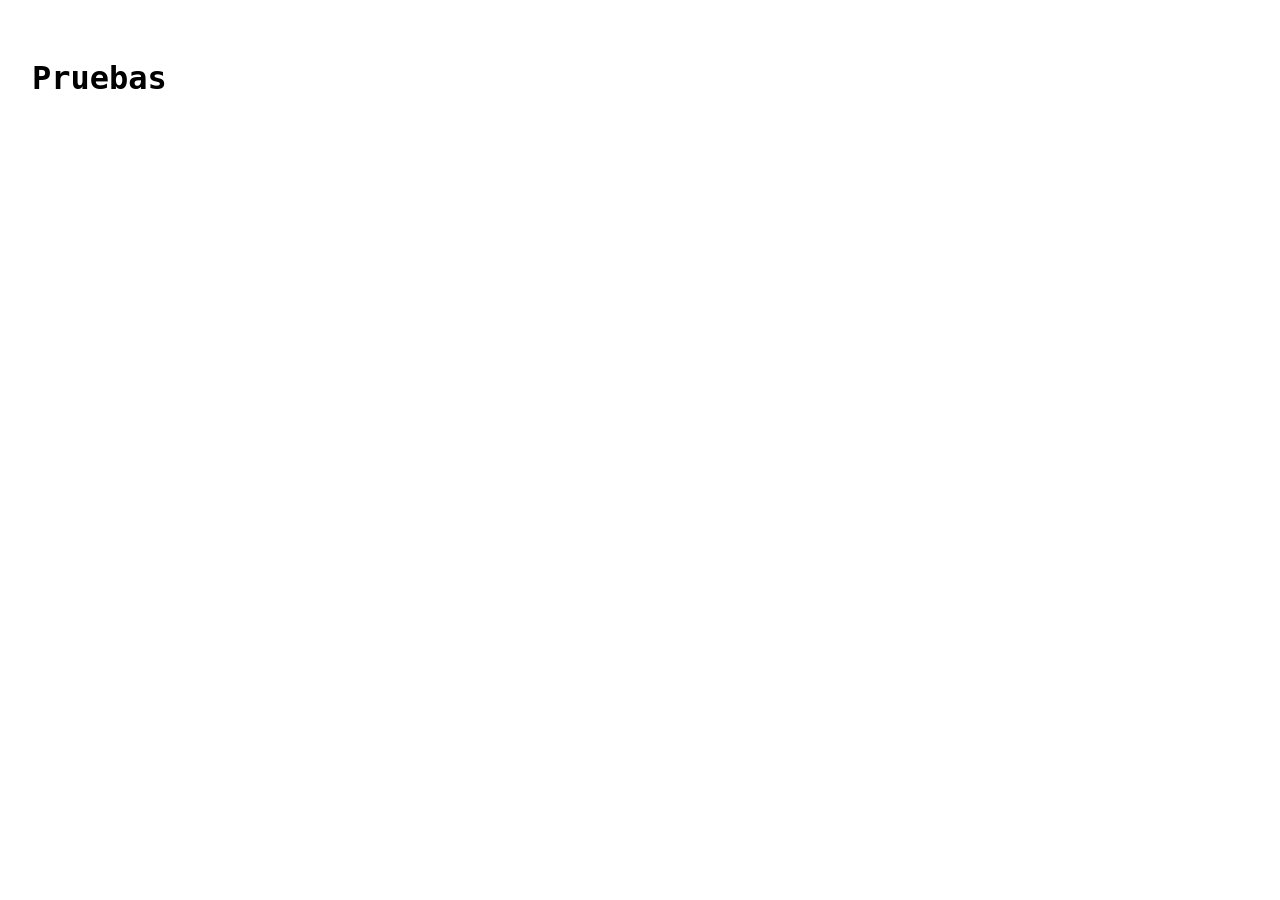
==== tests.html @ 540d7b6c "Corrige I3: la rutina editada baja igual que sube, con la misma guarda de tiempo que los registros d" ====
<!doctype html>
<html lang="es">
<head>
<meta charset="utf-8">
<title>Pruebas — Registro de Hierro</title>
<style>
  body { font-family: ui-monospace, monospace; padding: 24px; line-height: 1.6; }
  .pasa  { color: #1baf7a; }
  .falla { color: #e34948; font-weight: 700; }
</style>
</head>
<body>
<h1>Pruebas</h1>
<div id="salida"></div>
<script type="module">
  import { correr } from "./js/pruebas.js";
  await import("./js/unidades.test.js");
  await import("./js/pruebas.test.js");
  await import("./js/catalogo.test.js");
  await import("./js/rutina.test.js");
  await import("./js/almacen.test.js");
  await import("./js/cola.test.js");
  await import("./js/registro.test.js");
  await import("./js/migracion.test.js");
  await import("./js/calendario.test.js");
  await import("./js/db.test.js");
  await import("./js/auth.test.js");
  await import("./js/sesion-ui.test.js");
  await import("./js/sync.test.js");
  await import("./js/descarga.test.js");
  await import("./js/descarga-rutina.test.js");
  await import("./js/adopcion.test.js");
  await import("./js/editor-rutina.test.js");
  await correr();
</script>
</body>
</html>
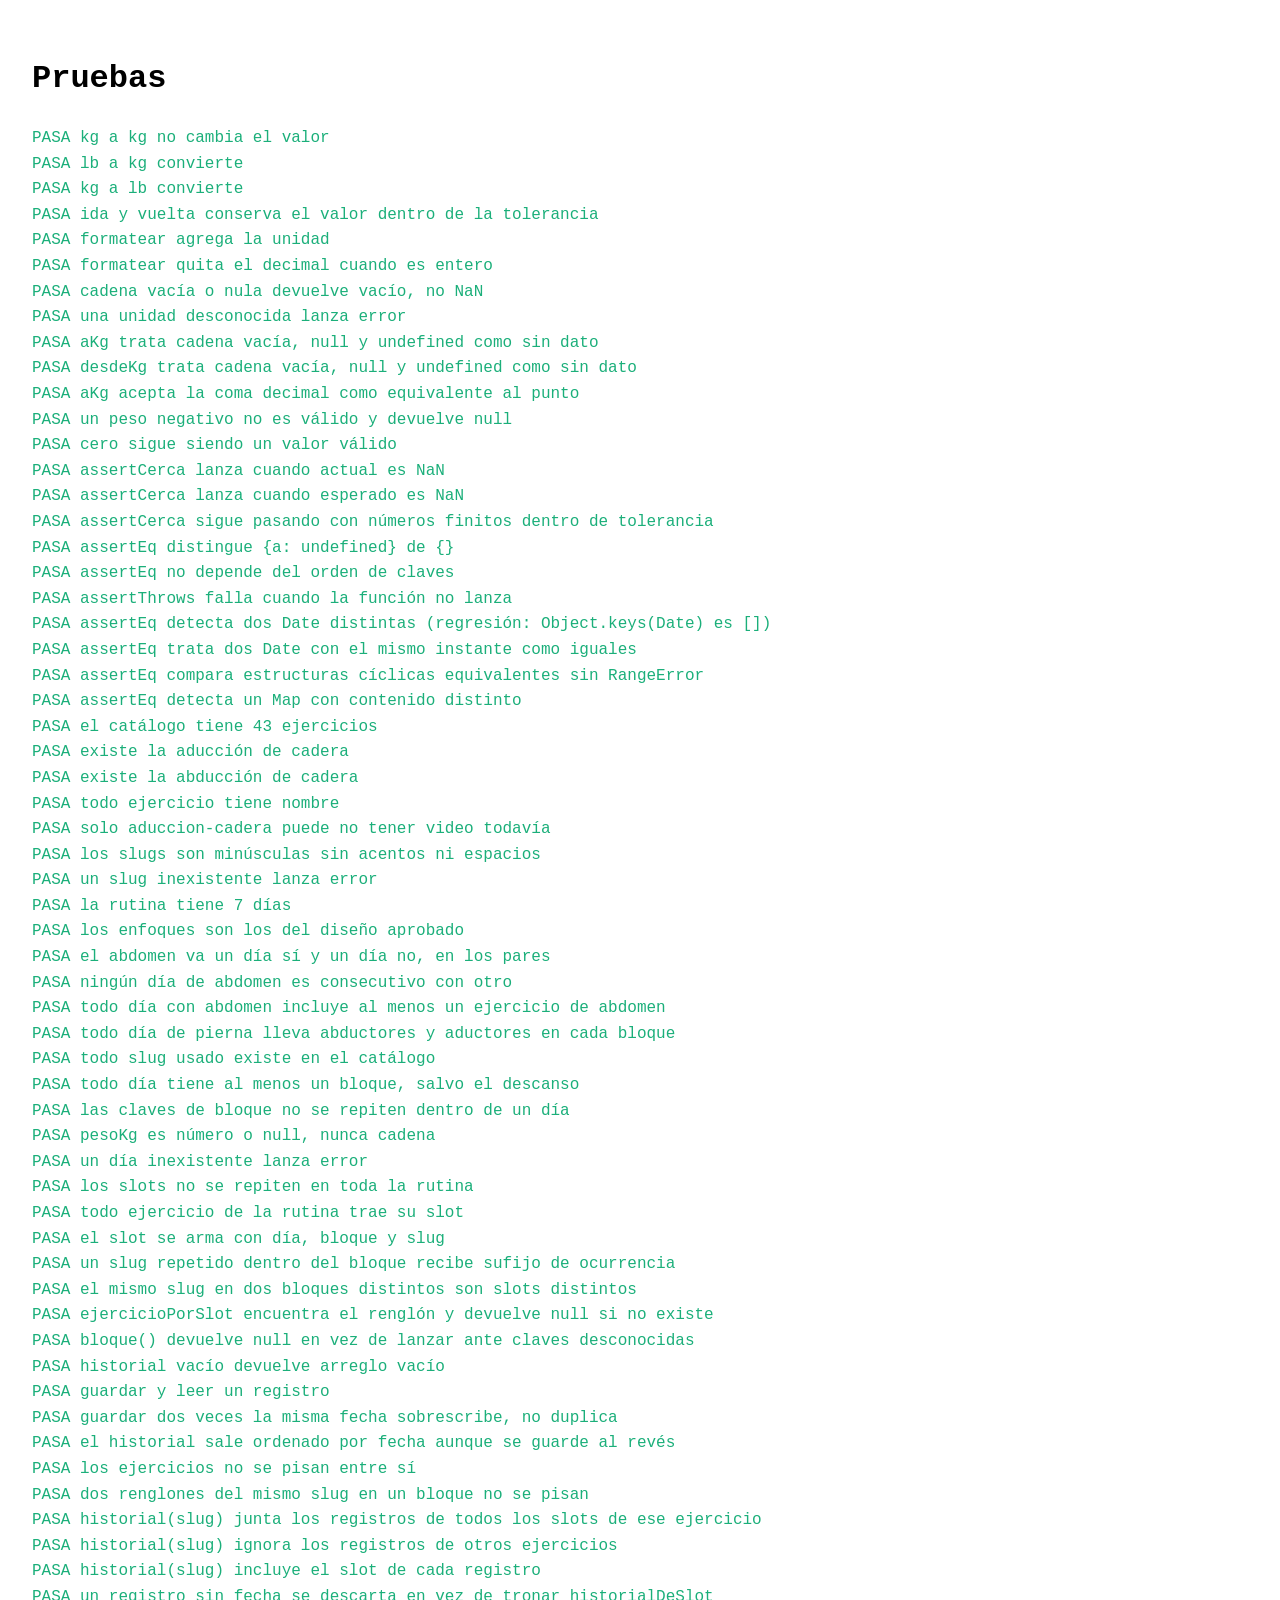
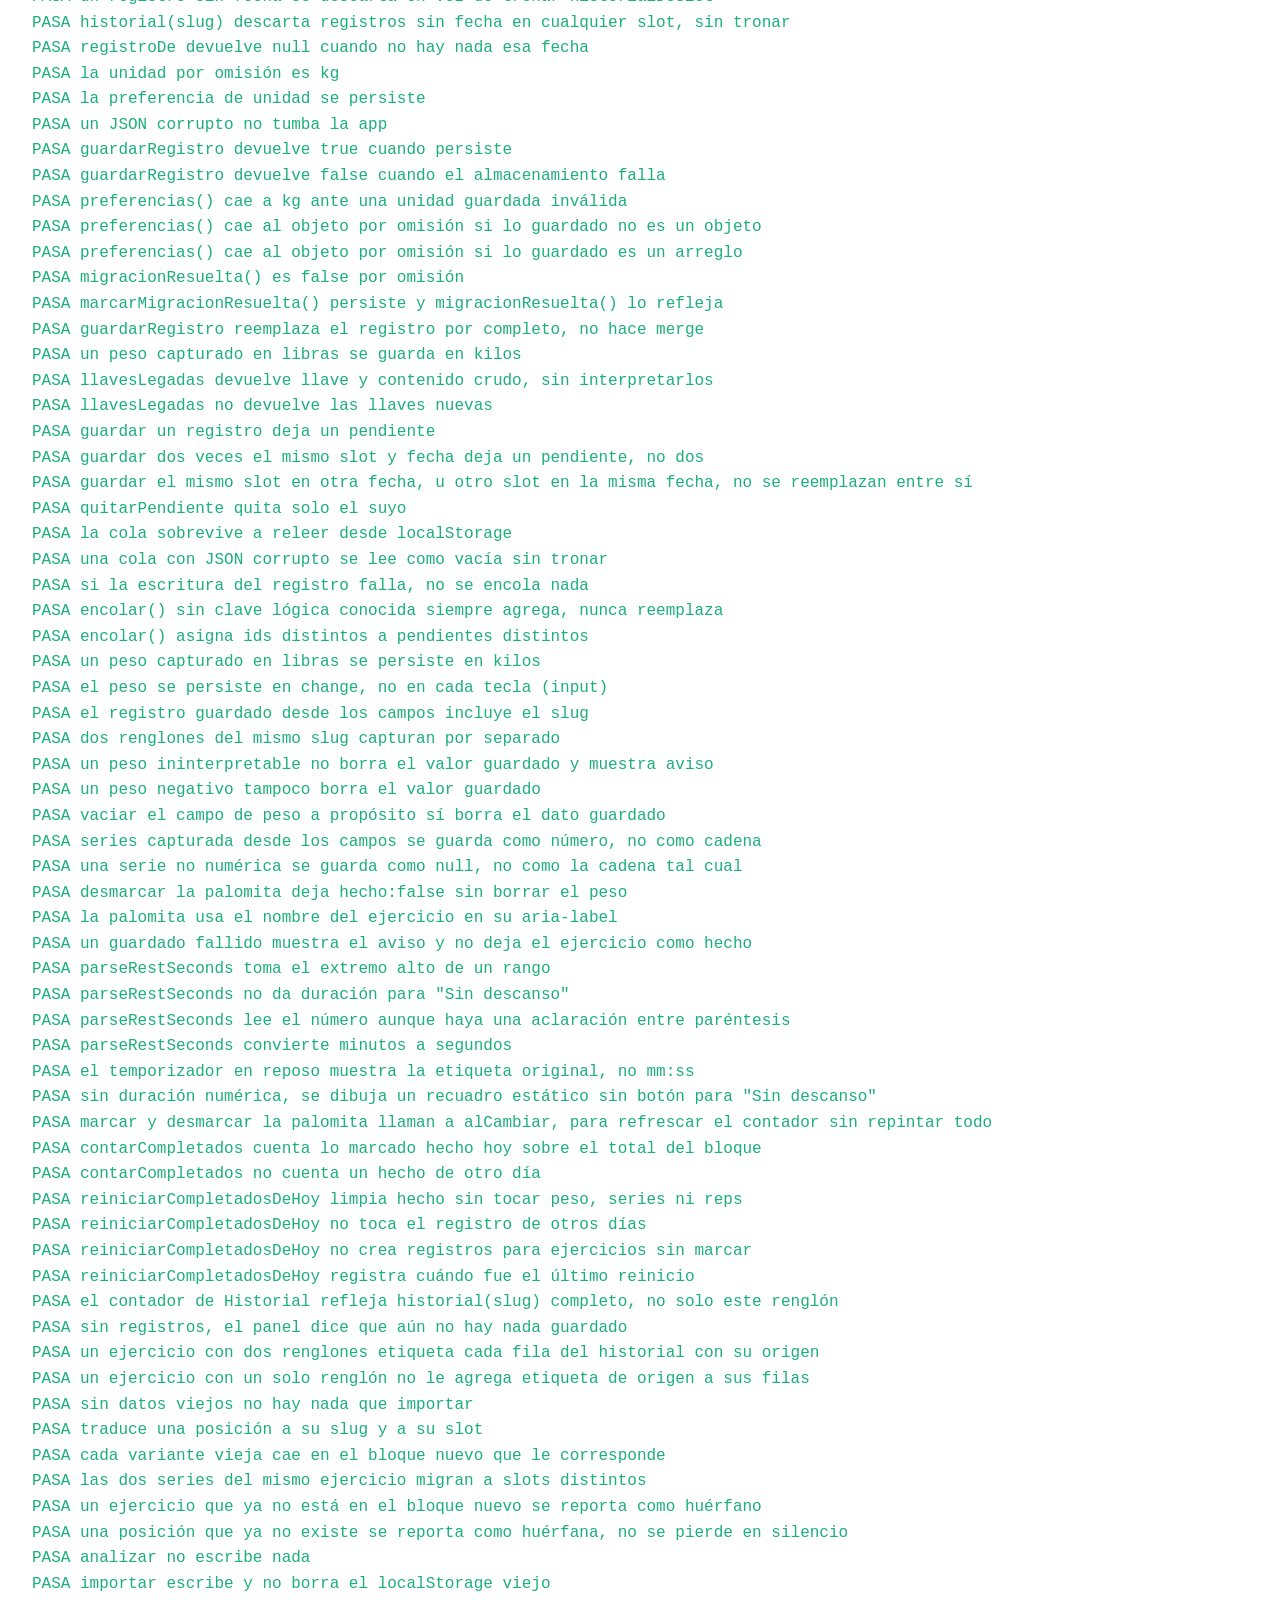
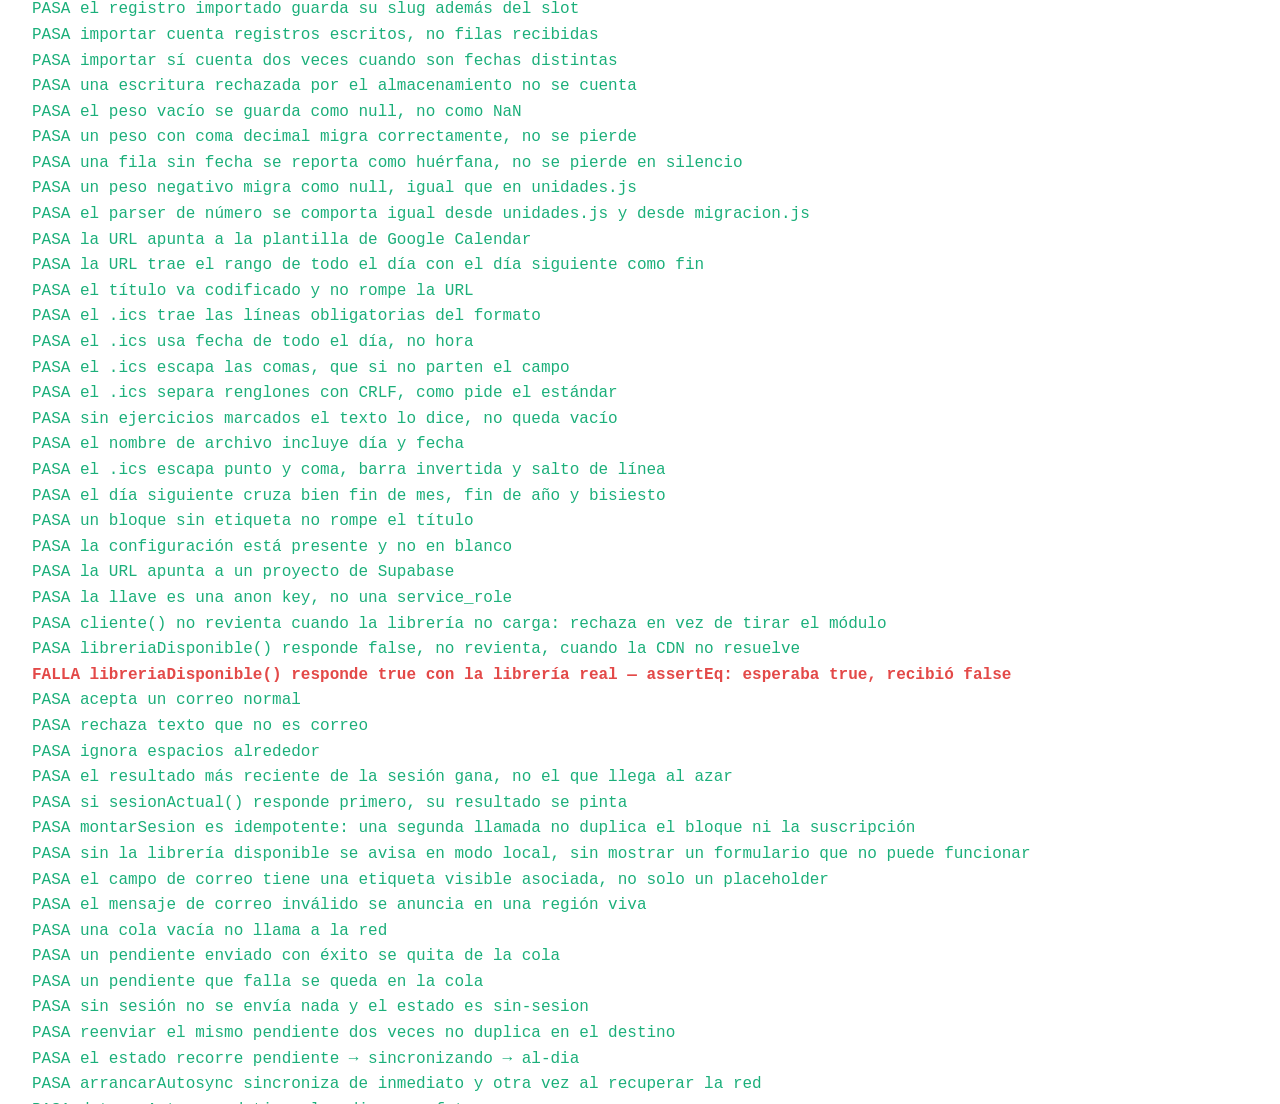
==== commit 4a98c0fb: "Métricas puras: volumen, promedio móvil y series temporales" ====
--- a/tests.html
+++ b/tests.html
@@ -31,6 +31,7 @@
   await import("./js/descarga-rutina.test.js");
   await import("./js/adopcion.test.js");
   await import("./js/editor-rutina.test.js");
+  await import("./js/metricas.test.js");
   await correr();
 </script>
 </body>
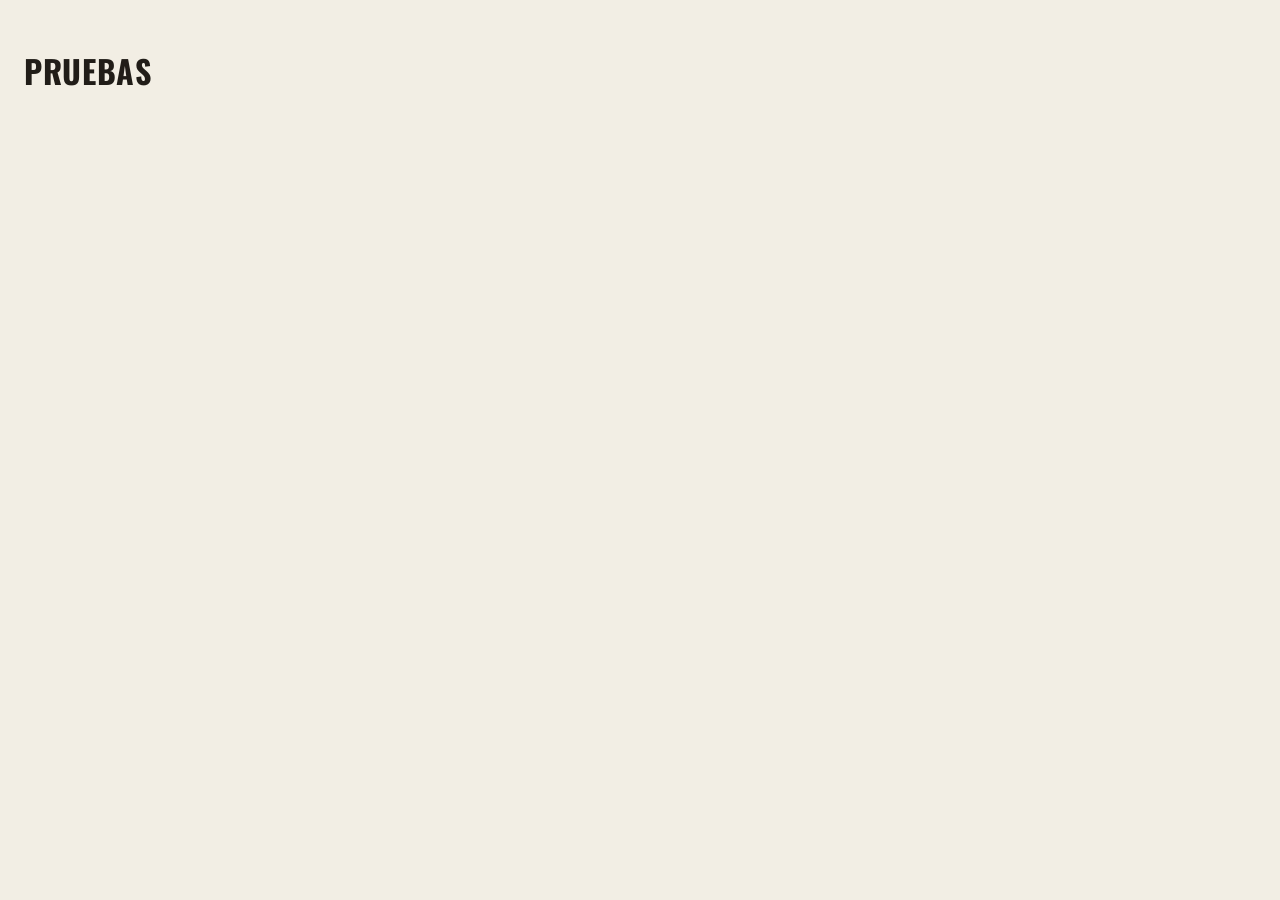
==== commit ee9a1621: "Carga diferida de Chart.js con tabla de datos como respaldo" ====
--- a/tests.html
+++ b/tests.html
@@ -3,6 +3,10 @@
 <head>
 <meta charset="utf-8">
 <title>Pruebas — Registro de Hierro</title>
+<!-- graficas.js's paleta() reads the --viz-1/2/3 (and --text/--border/
+     --surface) custom properties off :root, so its test needs the real
+     stylesheet loaded, not just the inline styles above. -->
+<link rel="stylesheet" href="./css/estilos.css">
 <style>
   body { font-family: ui-monospace, monospace; padding: 24px; line-height: 1.6; }
   .pasa  { color: #1baf7a; }
@@ -32,6 +36,7 @@
   await import("./js/adopcion.test.js");
   await import("./js/editor-rutina.test.js");
   await import("./js/metricas.test.js");
+  await import("./js/graficas.test.js");
   await correr();
 </script>
 </body>
--- a/css/estilos.css
+++ b/css/estilos.css
@@ -0,0 +1,695 @@
+  @import url('https://fonts.googleapis.com/css2?family=Oswald:wght@500;600;700&family=Public+Sans:wght@400;500;600;700&display=swap');
+
+  :root{
+    --bg:#F2EEE4;
+    --surface:#FFFFFF;
+    --surface-2:#EAE4D6;
+    --text:#211D18;
+    --text-dim:#6E6659;
+    --border:#DCD4C2;
+    --accent:#B8451D;
+    --accent-ink:#FFFFFF;
+    --moss:#516B4F;
+    --moss-ink:#FFFFFF;
+    --ring:#B8451D55;
+    --shadow: 0 1px 2px rgba(33,29,24,.06), 0 6px 20px rgba(33,29,24,.06);
+    /* Paleta de gráficas (entrega 3) — valores validados contra contraste y
+       daltonismo, no elegidos a ojo (ver restricciones.md). El aqua
+       (--viz-3) queda bajo 3:1 de contraste en modo claro: toda serie que
+       lo use lleva etiqueta directa, nunca solo el color. */
+    --viz-1:#2a78d6;
+    --viz-2:#eb6834;
+    --viz-3:#1baf7a;
+  }
+  @media (prefers-color-scheme: dark){
+    :root:not([data-theme="light"]){
+      --bg:#17181A;
+      --surface:#1F2123;
+      --surface-2:#26282B;
+      --text:#EEEAE1;
+      --text-dim:#9C978C;
+      --border:#34373A;
+      --accent:#E27E43;
+      --accent-ink:#191A1B;
+      --moss:#89AC86;
+      --moss-ink:#12140F;
+      --ring:#E27E4355;
+      --shadow: 0 1px 2px rgba(0,0,0,.4), 0 10px 30px rgba(0,0,0,.35);
+      --viz-1:#3987e5;
+      --viz-2:#d95926;
+      --viz-3:#199e70;
+    }
+  }
+  :root[data-theme="dark"]{
+    --bg:#17181A;
+    --surface:#1F2123;
+    --surface-2:#26282B;
+    --text:#EEEAE1;
+    --text-dim:#9C978C;
+    --border:#34373A;
+    --accent:#E27E43;
+    --accent-ink:#191A1B;
+    --moss:#89AC86;
+    --moss-ink:#12140F;
+    --ring:#E27E4355;
+    --shadow: 0 1px 2px rgba(0,0,0,.4), 0 10px 30px rgba(0,0,0,.35);
+    --viz-1:#3987e5;
+    --viz-2:#d95926;
+    --viz-3:#199e70;
+  }
+
+  *{box-sizing:border-box}
+  body{
+    margin:0;
+    background:var(--bg);
+    color:var(--text);
+    font-family:'Public Sans', ui-sans-serif, system-ui, sans-serif;
+    -webkit-font-smoothing:antialiased;
+  }
+  h1,h2,h3,.font-display{
+    font-family:'Oswald', ui-sans-serif, system-ui, sans-serif;
+    text-transform:uppercase;
+    letter-spacing:.02em;
+    text-wrap:balance;
+  }
+  a{color:inherit}
+  button{font-family:inherit}
+  :focus-visible{outline:2px solid var(--accent); outline-offset:2px}
+
+  .wrap{max-width:840px;margin:0 auto;padding:20px 16px 64px}
+
+  header.top{
+    padding:28px 4px 18px;
+    display:flex;
+    flex-direction:column;
+    gap:4px;
+  }
+  .eyebrow{
+    font-family:'Oswald', sans-serif;
+    font-size:12px;
+    font-weight:600;
+    letter-spacing:.16em;
+    text-transform:uppercase;
+    color:var(--accent);
+  }
+  header.top h1{
+    font-size:clamp(28px,6vw,40px);
+    font-weight:700;
+    margin:2px 0 0;
+    line-height:1.02;
+  }
+  header.top p{
+    margin:8px 0 0;
+    color:var(--text-dim);
+    font-size:14.5px;
+    max-width:56ch;
+  }
+  .unidad{
+    display:inline-flex;
+    gap:2px;
+    margin-top:12px;
+  }
+  .unidad-btn{
+    font:600 13px/1 "Public Sans", system-ui, sans-serif;
+    /* Extra vertical padding over the old 7px keeps the tap target clearly
+       past the WCAG 2.2 AA 24px floor even if a fallback font renders a
+       touch shorter than Public Sans. */
+    padding:9px 14px;
+    cursor:pointer;
+    border:1px solid var(--border);
+    background:var(--surface);
+    color:var(--text-dim);
+  }
+  .unidad-btn:first-child{border-radius:8px 0 0 8px}
+  .unidad-btn:last-child{border-radius:0 8px 8px 0}
+  .unidad-btn[aria-pressed="true"]{
+    background:var(--accent);
+    color:var(--accent-ink);
+    border-color:var(--accent);
+  }
+  .sesion{
+    display:flex;
+    flex-wrap:wrap;
+    align-items:center;
+    gap:8px;
+    margin-top:10px;
+  }
+  .sesion-label{
+    font-size:12.5px;
+    color:var(--text-dim);
+  }
+  .sesion-input{
+    min-height:24px;
+    min-width:170px;
+    padding:7px 10px;
+    border:1px solid var(--border);
+    border-radius:8px;
+    background:var(--surface);
+    color:var(--text);
+    font-size:13px;
+    font-family:inherit;
+  }
+  .sesion-input:focus{border-color:var(--accent)}
+  .sesion-input::placeholder{color:var(--text-dim); opacity:.65}
+  .sesion-btn{
+    font:600 13px/1 "Public Sans", system-ui, sans-serif;
+    min-height:24px;
+    padding:9px 14px;
+    cursor:pointer;
+    border:1px solid var(--border);
+    border-radius:8px;
+    background:var(--surface);
+    color:var(--text-dim);
+  }
+  .sesion-btn:hover{border-color:var(--accent); color:var(--accent)}
+  .sesion-btn:disabled{opacity:.6; cursor:default}
+  .sesion-correo{
+    font-size:12.5px;
+    font-weight:600;
+    color:var(--text-dim);
+  }
+  .sesion-msg{
+    font-size:12.5px;
+    color:var(--text-dim);
+  }
+  .sesion-nota{
+    flex-basis:100%;
+    font-size:11px;
+    color:var(--text-dim);
+  }
+  .sesion-err{
+    flex-basis:100%;
+    font-size:11px;
+    font-weight:600;
+    color:var(--accent);
+  }
+  .sesion-err[hidden]{display:none}
+  .aviso{
+    border:1px solid var(--border);
+    background:var(--surface-2);
+    border-radius:12px;
+    padding:14px 16px;
+    margin-bottom:18px;
+  }
+  .aviso .reset-btn{margin-left:8px}
+
+  nav.days{
+    display:flex;
+    gap:8px;
+    overflow-x:auto;
+    padding:18px 0 4px;
+    scrollbar-width:none;
+  }
+  nav.days::-webkit-scrollbar{display:none}
+  .pill{
+    flex:0 0 auto;
+    display:flex;
+    flex-direction:column;
+    align-items:flex-start;
+    gap:1px;
+    font-family:'Oswald', sans-serif;
+    font-size:13px;
+    font-weight:600;
+    letter-spacing:.03em;
+    text-transform:uppercase;
+    padding:7px 16px;
+    border-radius:16px;
+    border:1px solid var(--border);
+    background:var(--surface);
+    color:var(--text-dim);
+    cursor:pointer;
+    transition:background .15s, color .15s, border-color .15s, transform .1s;
+  }
+  .pill:hover{border-color:var(--accent); color:var(--text)}
+  .pill:active{transform:scale(.97)}
+  .pill[aria-selected="true"]{
+    background:var(--accent);
+    border-color:var(--accent);
+    color:var(--accent-ink);
+  }
+  .pill .count{
+    font-variant-numeric:tabular-nums;
+    opacity:.75;
+    margin-left:6px;
+  }
+  .pill-label{
+    font-size:13px;
+    font-weight:700;
+  }
+  .pill-focus{
+    font-size:9px;
+    font-weight:500;
+    letter-spacing:.06em;
+    opacity:.75;
+  }
+  .pill--rest{
+    border-style:dashed;
+  }
+  .pill--rest[aria-selected="true"]{
+    background:var(--moss);
+    border-color:var(--moss);
+    color:var(--moss-ink);
+  }
+
+  .variant-row{
+    display:flex;
+    gap:6px;
+    flex-wrap:wrap;
+    margin:2px 0 18px;
+  }
+  .chip-btn{
+    font-size:12.5px;
+    font-weight:600;
+    padding:6px 12px;
+    border-radius:8px;
+    border:1px solid var(--border);
+    background:var(--surface);
+    color:var(--text-dim);
+    cursor:pointer;
+  }
+  .chip-btn[aria-selected="true"]{
+    background:var(--surface-2);
+    color:var(--text);
+    border-color:var(--text-dim);
+  }
+
+  section.panel{display:none}
+  section.panel.active{display:block}
+
+  .panel-head{
+    display:flex;
+    align-items:baseline;
+    justify-content:space-between;
+    gap:12px;
+    margin-bottom:4px;
+    flex-wrap:wrap;
+  }
+  .panel-head h2{font-size:20px;margin:0;font-weight:600}
+  .panel-meta{
+    display:flex;
+    align-items:center;
+    flex-wrap:wrap;
+    gap:8px 12px;
+    font-size:12.5px;
+    color:var(--text-dim);
+  }
+  .progress-txt{font-variant-numeric:tabular-nums}
+  .reset-btn{
+    background:none;
+    border:1px solid var(--border);
+    color:var(--text-dim);
+    font-size:12px;
+    font-weight:600;
+    padding:5px 10px;
+    border-radius:7px;
+    cursor:pointer;
+  }
+  .reset-btn:hover{color:var(--accent); border-color:var(--accent)}
+
+  .cal-btn{
+    background:none;
+    border:1px solid var(--border);
+    color:var(--text);
+    font-size:12px;
+    font-weight:600;
+    padding:5px 12px 5px 8px;
+    border-radius:7px;
+    cursor:pointer;
+    display:inline-flex;
+    align-items:center;
+    gap:6px;
+  }
+  .cal-btn:hover{border-color:var(--accent); color:var(--accent)}
+
+  .intro-note{
+    background:var(--surface-2);
+    border-left:3px solid var(--accent);
+    padding:10px 14px;
+    border-radius:4px;
+    font-size:13px;
+    color:var(--text-dim);
+    margin:12px 0 16px;
+    line-height:1.5;
+  }
+  .intro-note b{color:var(--text)}
+
+  .rest-day{
+    text-align:center;
+    padding:48px 20px 56px;
+    display:flex;
+    flex-direction:column;
+    align-items:center;
+    gap:8px;
+  }
+  .rest-day-emoji{font-size:40px; line-height:1}
+  .rest-day h3{
+    margin:6px 0 0;
+    font-size:19px;
+    font-weight:600;
+    color:var(--moss);
+  }
+  .rest-day p{
+    margin:0;
+    max-width:38ch;
+    color:var(--text-dim);
+    font-size:14px;
+    line-height:1.55;
+  }
+
+  ul.exlist{list-style:none;margin:0;padding:0;display:flex;flex-direction:column}
+  li.ex{
+    display:flex;
+    flex-wrap:wrap;
+    align-items:flex-start;
+    gap:14px;
+    padding:14px 4px;
+    border-bottom:1px solid var(--border);
+  }
+  li.ex .check-wrap, li.ex .plate-wrap, li.ex > .tech-link{margin-top:2px}
+  li.ex:last-child{border-bottom:none}
+  li.ex.done .ex-name{color:var(--text-dim); text-decoration:line-through; text-decoration-color:var(--moss); text-decoration-thickness:1.5px}
+
+  /* .check-wrap is a <label> wrapping .check (see registro.js): sizing it
+     to 24×24 while the checkbox it draws stays 22×22 grows the tap target
+     to the WCAG 2.2 AA minimum without changing what's on screen — a click
+     anywhere in the label reaches the input natively. */
+  .check-wrap{
+    flex:0 0 auto;
+    width:24px;height:24px;
+    display:flex;
+    align-items:center;
+    justify-content:center;
+    cursor:pointer;
+  }
+  .check{
+    appearance:none;
+    /* flex-shrink:0 — without it Chromium's flex auto-minimum-size for a
+       checkbox clamps the *width* alone below the 22px set here (height is
+       unaffected), now that .check-wrap is a flex container; verified via
+       getBoundingClientRect() while wiring up the bigger tap target. */
+    flex-shrink:0;
+    width:22px;height:22px;
+    border-radius:6px;
+    border:2px solid var(--border);
+    background:var(--surface);
+    cursor:pointer;
+    display:grid;
+    place-content:center;
+    transition:background .12s, border-color .12s;
+  }
+  .check:checked{background:var(--moss); border-color:var(--moss)}
+  .check:checked::after{
+    content:"";
+    width:11px;height:6px;
+    border-left:2px solid var(--moss-ink);
+    border-bottom:2px solid var(--moss-ink);
+    transform:rotate(-45deg) translate(1px,-1px);
+  }
+
+  .plate{
+    flex:0 0 auto;
+    min-width:52px;
+    min-height:52px;
+    max-width:96px;
+    padding:4px 8px;
+    border-radius:999px;
+    border:3px solid var(--accent);
+    display:grid;
+    place-content:center;
+    text-align:center;
+    line-height:1.15;
+  }
+  .plate .n{
+    font-family:'Oswald', sans-serif;
+    font-weight:700;
+    font-size:11.5px;
+    font-variant-numeric:tabular-nums;
+    color:var(--accent);
+    white-space:normal;
+    word-break:break-word;
+  }
+  .plate-wrap{
+    flex:0 0 auto;
+    display:flex;
+    flex-direction:column;
+    align-items:center;
+    gap:4px;
+  }
+  .plate-cap{
+    font-size:9px;
+    font-weight:600;
+    text-transform:uppercase;
+    letter-spacing:.05em;
+    color:var(--text-dim);
+  }
+  button.plate{
+    appearance:none;
+    -webkit-appearance:none;
+    background:transparent;
+    font-family:inherit;
+    margin:0;
+  }
+  .plate.plate--rest{
+    border-color:var(--text-dim);
+    border-style:dashed;
+  }
+  .plate.plate--rest .n{
+    color:var(--text-dim);
+  }
+  button.plate.plate--rest{
+    cursor:pointer;
+    transition:transform .12s, border-color .15s, background .15s;
+  }
+  button.plate.plate--rest:hover{
+    border-color:var(--accent);
+  }
+  button.plate.plate--rest:hover .n{
+    color:var(--accent);
+  }
+  button.plate.plate--rest:active{
+    transform:scale(.94);
+  }
+  button.plate.plate--rest.running{
+    border-style:solid;
+    border-color:var(--moss);
+    animation:restPulse 1s ease-in-out infinite;
+  }
+  button.plate.plate--rest.running .n{
+    color:var(--moss);
+    font-size:12.5px;
+    font-variant-numeric:tabular-nums;
+  }
+  button.plate.plate--rest.done{
+    border-style:solid;
+    border-color:var(--moss);
+    background:var(--moss);
+  }
+  button.plate.plate--rest.done .n{
+    color:var(--moss-ink);
+  }
+  @keyframes restPulse{
+    0%,100%{ transform:scale(1); }
+    50%{ transform:scale(1.07); }
+  }
+  @media (prefers-reduced-motion: reduce){
+    button.plate.plate--rest.running{ animation:none; }
+  }
+
+  .ex-track{
+    display:flex;
+    flex-wrap:wrap;
+    align-items:flex-end;
+    gap:12px 14px;
+    margin-top:9px;
+  }
+  .field{
+    display:flex;
+    flex-direction:column;
+    gap:3px;
+  }
+  .field span{
+    font-size:9.5px;
+    font-weight:700;
+    text-transform:uppercase;
+    letter-spacing:.05em;
+    color:var(--text-dim);
+  }
+  .f-input{
+    width:58px;
+    padding:6px 7px;
+    border:1px solid var(--border);
+    border-radius:7px;
+    background:var(--surface);
+    color:var(--text);
+    font-size:12.5px;
+    font-family:inherit;
+    font-variant-numeric:tabular-nums;
+  }
+  .f-input.f-r{width:108px}
+  .f-input:focus{border-color:var(--accent)}
+  .f-input::placeholder{color:var(--text-dim); opacity:.65}
+
+  .hist-toggle{
+    background:none;
+    border:none;
+    color:var(--accent);
+    font-size:12px;
+    font-weight:600;
+    cursor:pointer;
+    padding:6px 0;
+    display:flex;
+    align-items:center;
+    gap:5px;
+  }
+  .hist-toggle .hc{
+    font-variant-numeric:tabular-nums;
+    color:var(--text-dim);
+    font-weight:500;
+  }
+  .hist-panel{
+    margin-top:9px;
+    padding:9px 11px;
+    background:var(--surface-2);
+    border-radius:8px;
+    font-size:12px;
+    color:var(--text-dim);
+    display:flex;
+    flex-direction:column;
+    gap:5px;
+    max-width:340px;
+  }
+  .hist-panel .hrow{
+    display:flex;
+    justify-content:space-between;
+    gap:10px;
+    font-variant-numeric:tabular-nums;
+  }
+  .hist-panel .hrow .hd{color:var(--text); font-weight:600; flex:0 0 auto}
+  .hist-panel .hrow .hv{text-align:right}
+  .hist-empty{font-style:italic}
+  .hist-panel[hidden]{display:none}
+
+  .ex-body{flex:1 1 auto; min-width:0}
+  .ex-name{font-weight:600; font-size:15px; line-height:1.3}
+  .ex-sub{
+    display:flex;
+    flex-wrap:wrap;
+    gap:6px 10px;
+    margin-top:3px;
+    font-size:12.5px;
+    color:var(--text-dim);
+  }
+  .ex-sub .w::before{content:"· "}
+  .ex-gif{
+    width:100%;
+    max-width:180px;
+    border-radius:10px;
+    border:1px solid var(--border);
+    background:var(--surface-2);
+    display:block;
+    margin-top:10px;
+  }
+  @media (prefers-reduced-motion: reduce){
+    .ex-gif{content-visibility:auto}
+  }
+  .save-warn{
+    flex-basis:100%;
+    font-size:11px;
+    font-weight:600;
+    color:var(--accent);
+  }
+  .save-warn[hidden]{display:none}
+  .ex-note{
+    font-size:12px;
+    color:var(--text-dim);
+    margin-top:3px;
+    font-style:italic;
+  }
+
+  .tech-link{
+    flex:0 0 auto;
+    display:flex;
+    align-items:center;
+    gap:6px;
+    font-size:12.5px;
+    font-weight:600;
+    color:var(--accent);
+    text-decoration:none;
+    border:1px solid var(--border);
+    padding:8px 11px;
+    border-radius:8px;
+    white-space:nowrap;
+  }
+  .tech-link:hover{border-color:var(--accent); background:var(--surface-2)}
+  .tech-link svg{width:12px;height:12px;flex:0 0 auto}
+
+  footer.foot{
+    margin-top:36px;
+    padding-top:16px;
+    border-top:1px solid var(--border);
+    font-size:12px;
+    color:var(--text-dim);
+    display:flex;
+    justify-content:space-between;
+    gap:12px;
+    flex-wrap:wrap;
+  }
+
+  @media (max-width:520px){
+    li.ex{gap:8px}
+    .plate{min-width:36px;min-height:36px;max-width:60px;padding:2px 5px}
+    .plate .n{font-size:9px}
+    .plate-cap{font-size:8px}
+    .tech-link span.lbl{display:none}
+    .tech-link{padding:8px}
+    /* 16px, not smaller: below that, iOS Safari zooms in on focus and
+       never zooms back out — and this is the field tapped every single
+       set. */
+    .f-input{width:48px; font-size:16px; padding:5px 6px}
+    .f-input.f-r{width:88px}
+    .ex-track{gap:8px 10px}
+    /* Same iOS zoom-on-focus issue as .f-input above. */
+    .sesion-input{font-size:16px; min-width:0; flex:1 1 160px}
+  }
+
+  /* --- edición de la rutina propia (tarea 11) --- */
+  .edit-toggle-btn[aria-pressed="true"]{
+    background:var(--accent);
+    color:var(--accent-ink);
+    border-color:var(--accent);
+  }
+
+  li.ex.ex-edit{
+    align-items:flex-end;
+    gap:10px 14px;
+  }
+  .field-sustituir{min-width:150px; flex:1 1 150px}
+  select.f-sel{
+    width:100%;
+    padding:6px 7px;
+    font-family:inherit;
+  }
+  .ex-edit-acciones{
+    display:flex;
+    align-items:center;
+    gap:6px;
+    margin-left:auto;
+  }
+  /* 24×24 minimum tap target, same reasoning as .check-wrap above. */
+  .ex-edit-icon{
+    min-width:24px;
+    min-height:24px;
+    padding:0;
+    display:flex;
+    align-items:center;
+    justify-content:center;
+  }
+  .ex-edit-icon:disabled{opacity:.35; cursor:default}
+  .ex-edit-quitar:hover{color:var(--accent); border-color:var(--accent)}
+
+  @media (max-width:520px){
+    li.ex.ex-edit{gap:8px 10px}
+    .field-sustituir{flex:1 1 100%}
+    /* Same iOS zoom-on-focus reasoning as the base .f-input rule. */
+    select.f-sel{font-size:16px}
+  }
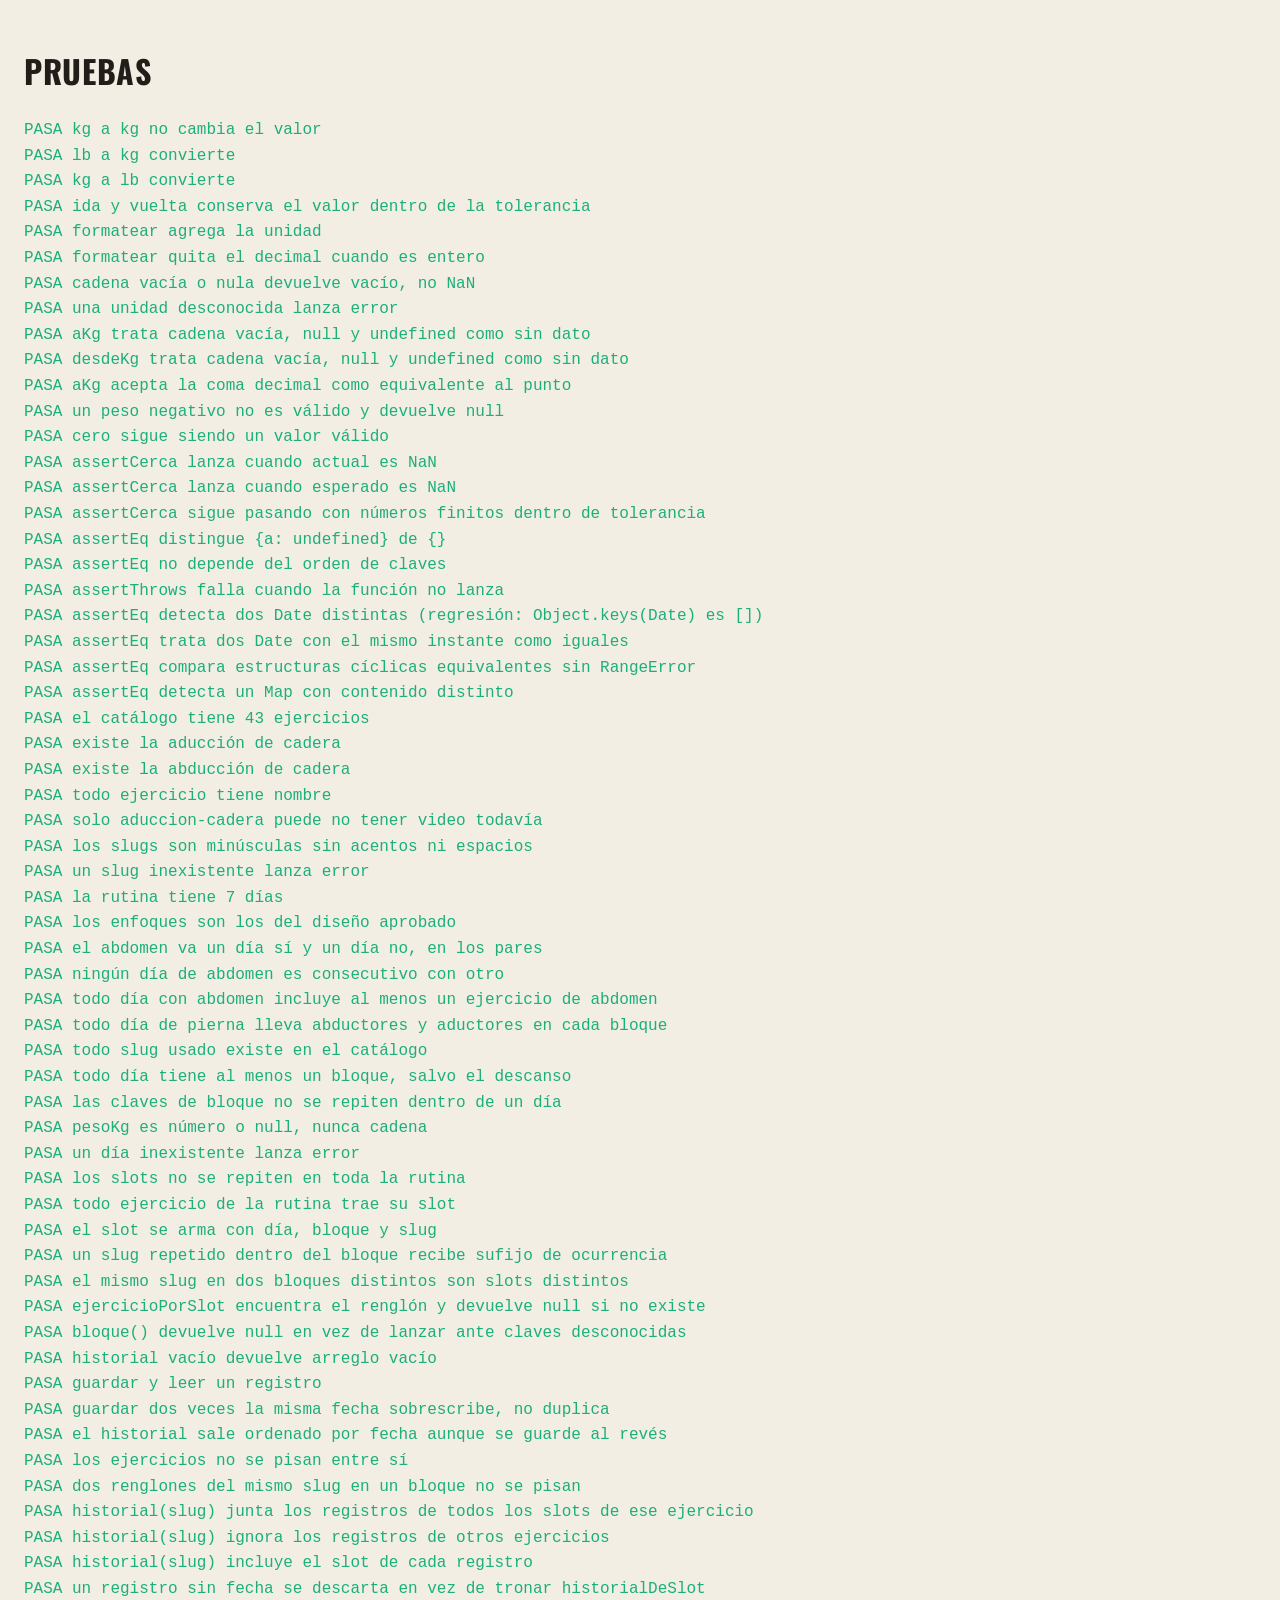
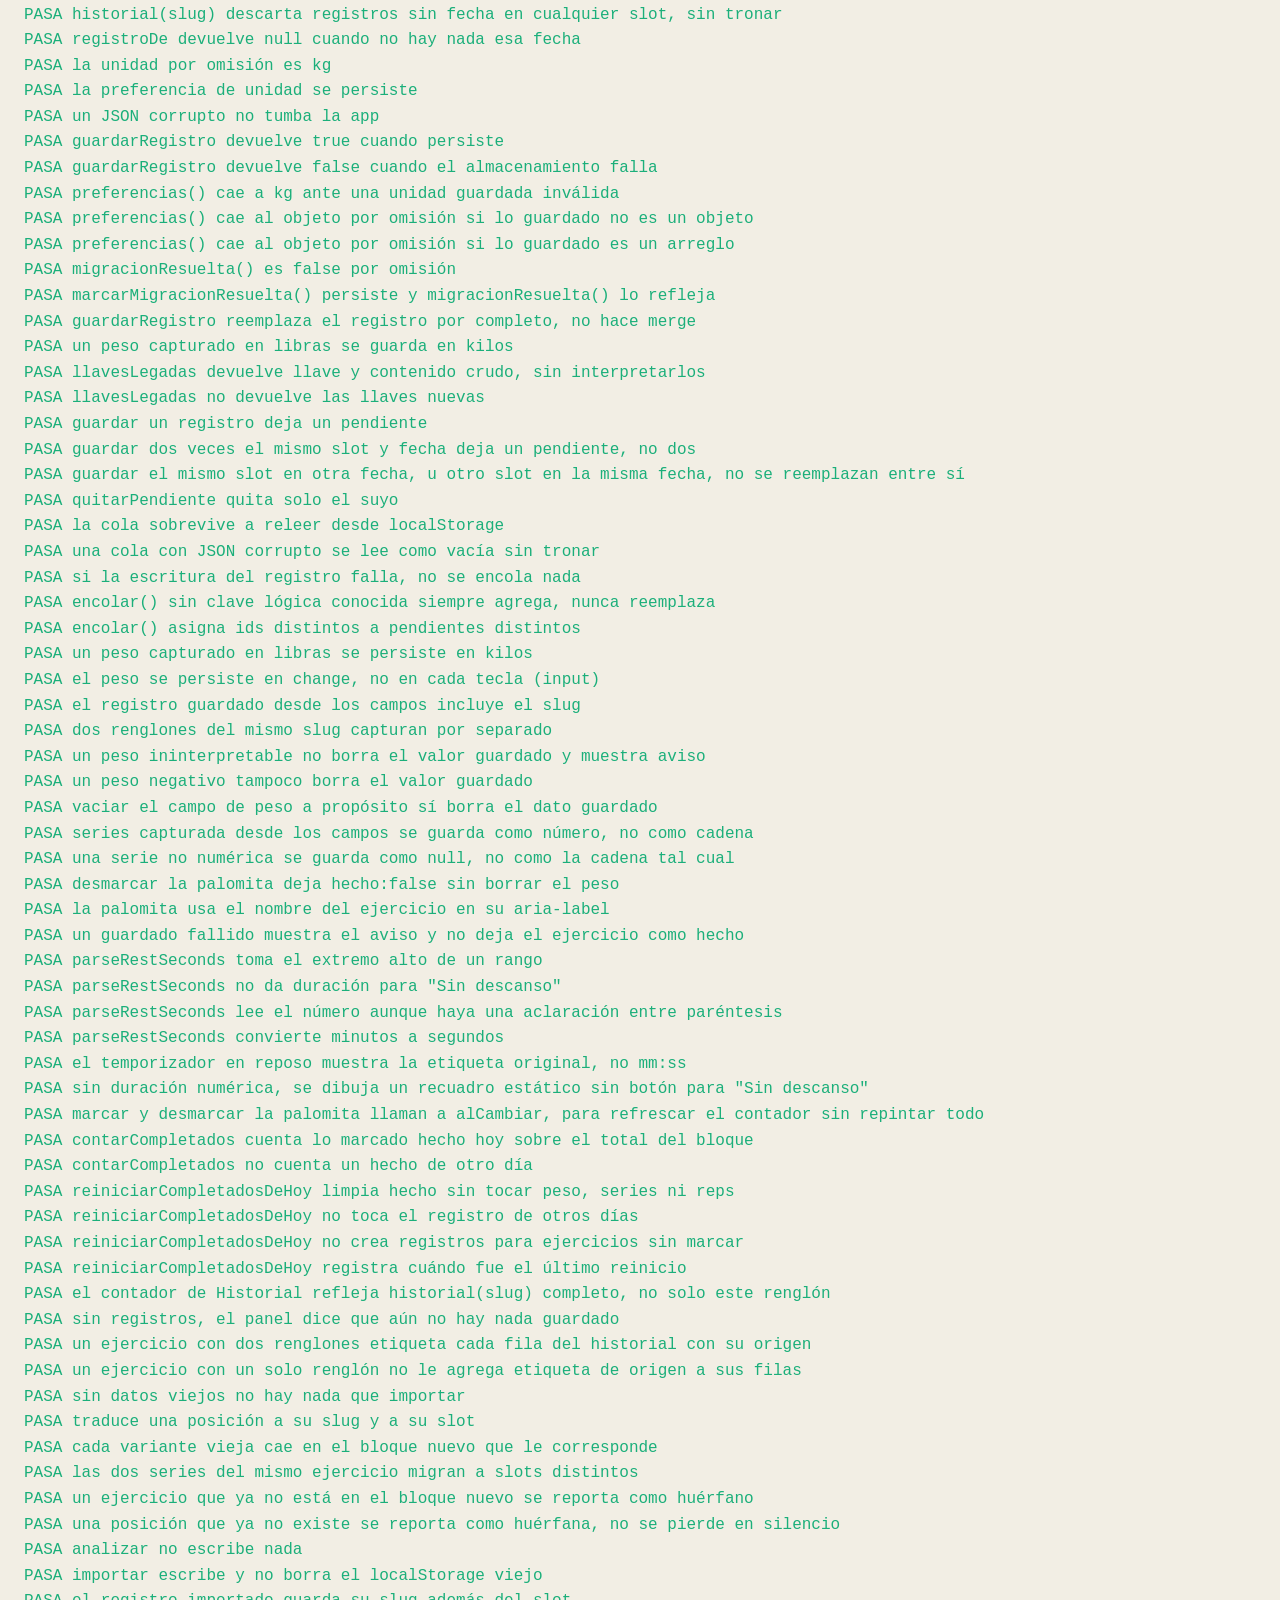
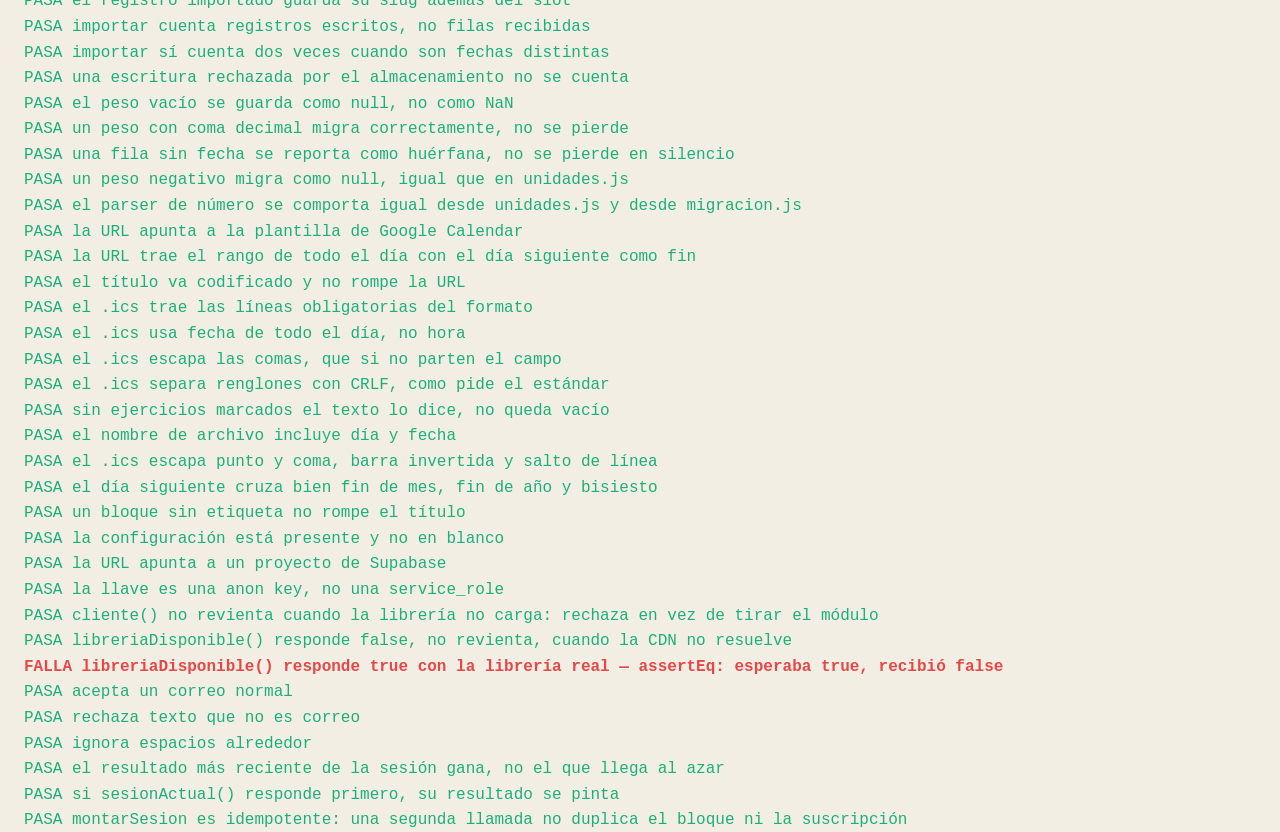
==== commit 2433c2ed: "Registro de peso corporal, con su escritura condicional" ====
--- a/tests.html
+++ b/tests.html
@@ -37,6 +37,7 @@
   await import("./js/editor-rutina.test.js");
   await import("./js/metricas.test.js");
   await import("./js/graficas.test.js");
+  await import("./js/peso-corporal.test.js");
   await correr();
 </script>
 </body>
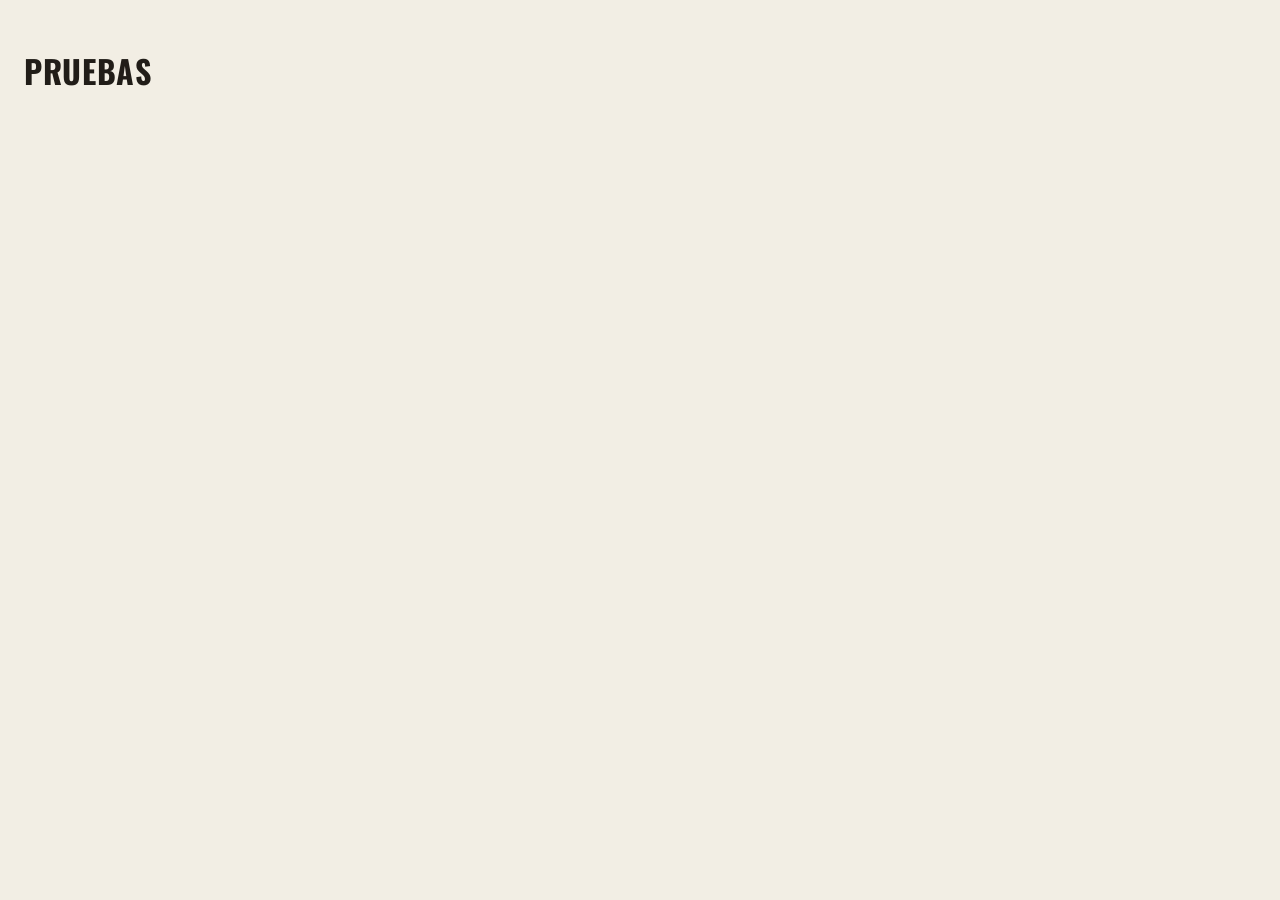
==== commit b3e475ef: "Gráficas de peso y volumen por ejercicio, apiladas sobre el mismo eje" ====
--- a/tests.html
+++ b/tests.html
@@ -38,6 +38,7 @@
   await import("./js/metricas.test.js");
   await import("./js/graficas.test.js");
   await import("./js/peso-corporal.test.js");
+  await import("./js/grafica-ejercicio.test.js");
   await correr();
 </script>
 </body>
--- a/css/estilos.css
+++ b/css/estilos.css
@@ -693,3 +693,64 @@
     /* Same iOS zoom-on-focus reasoning as the base .f-input rule. */
     select.f-sel{font-size:16px}
   }
+
+  /* --- gráficas (entrega 3) --- */
+  .grafica-ejercicio{
+    display:flex;
+    flex-direction:column;
+    gap:22px;
+  }
+  .grafica-bloque{
+    background:var(--surface);
+    border:1px solid var(--border);
+    border-radius:10px;
+    padding:14px 16px 16px;
+  }
+  .grafica-titulo{
+    font-size:14px;
+    margin:0 0 10px;
+    font-weight:600;
+  }
+  .grafica-lienzo{
+    position:relative;
+    height:220px;
+    margin-bottom:14px;
+  }
+  .grafica-lienzo canvas{
+    width:100% !important;
+    height:100% !important;
+  }
+  .grafica-vacia{
+    background:var(--surface-2);
+    border-radius:8px;
+    padding:14px 16px;
+    font-size:13px;
+    color:var(--text-dim);
+    font-style:italic;
+  }
+  .grafica-nota{
+    font-size:12px;
+    color:var(--text-dim);
+    font-style:italic;
+    margin:0 0 12px;
+  }
+  .grafica-bloque table{
+    width:100%;
+    border-collapse:collapse;
+    font-size:12.5px;
+    font-variant-numeric:tabular-nums;
+  }
+  .grafica-bloque caption{
+    text-align:left;
+    font-size:11px;
+    font-weight:700;
+    text-transform:uppercase;
+    letter-spacing:.04em;
+    color:var(--text-dim);
+    padding-bottom:6px;
+  }
+  .grafica-bloque th, .grafica-bloque td{
+    text-align:left;
+    padding:5px 8px;
+    border-bottom:1px solid var(--border);
+  }
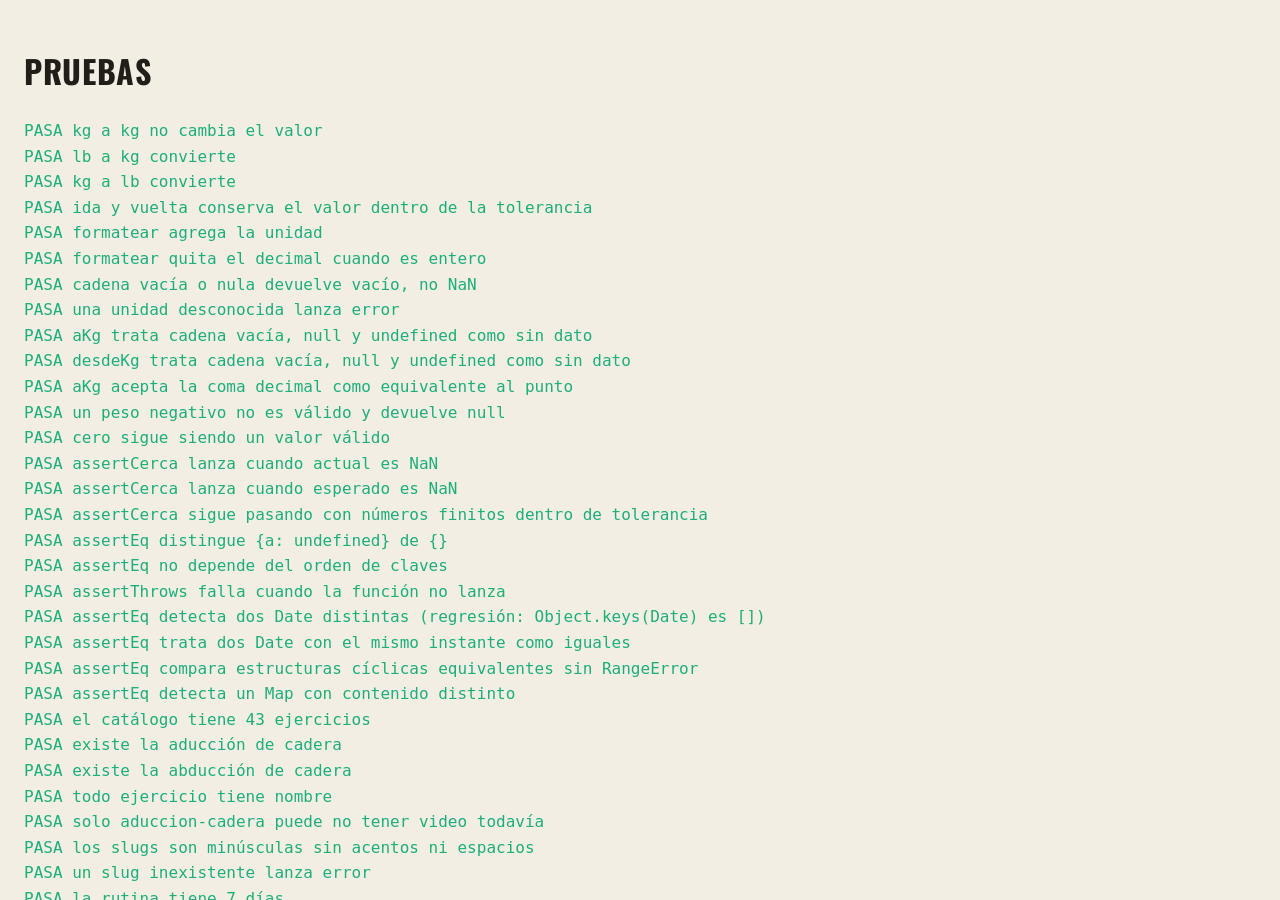
==== commit 5aed52a5: "Gráfica de peso corporal con promedio móvil de cuatro semanas" ====
--- a/tests.html
+++ b/tests.html
@@ -39,6 +39,7 @@
   await import("./js/graficas.test.js");
   await import("./js/peso-corporal.test.js");
   await import("./js/grafica-ejercicio.test.js");
+  await import("./js/grafica-peso.test.js");
   await correr();
 </script>
 </body>
--- a/css/estilos.css
+++ b/css/estilos.css
@@ -754,3 +754,38 @@
     padding:5px 8px;
     border-bottom:1px solid var(--border);
   }
+
+  /* --- gráfica de peso corporal (tarea 5): reusa .grafica-lienzo/
+     .grafica-vacia/.grafica-nota de arriba; esto es lo que le falta. --- */
+  .grafica-peso table{
+    width:100%;
+    border-collapse:collapse;
+    font-size:12.5px;
+    font-variant-numeric:tabular-nums;
+  }
+  .grafica-peso caption{
+    text-align:left;
+    font-size:11px;
+    font-weight:700;
+    text-transform:uppercase;
+    letter-spacing:.04em;
+    color:var(--text-dim);
+    padding-bottom:6px;
+  }
+  .grafica-peso th, .grafica-peso td{
+    text-align:left;
+    padding:5px 8px;
+    border-bottom:1px solid var(--border);
+  }
+  .peso-captura{
+    display:flex;
+    align-items:flex-end;
+    flex-wrap:wrap;
+    gap:10px 14px;
+    margin-bottom:16px;
+  }
+  .vista-toggle{
+    display:flex;
+    gap:8px;
+    margin-bottom:12px;
+  }
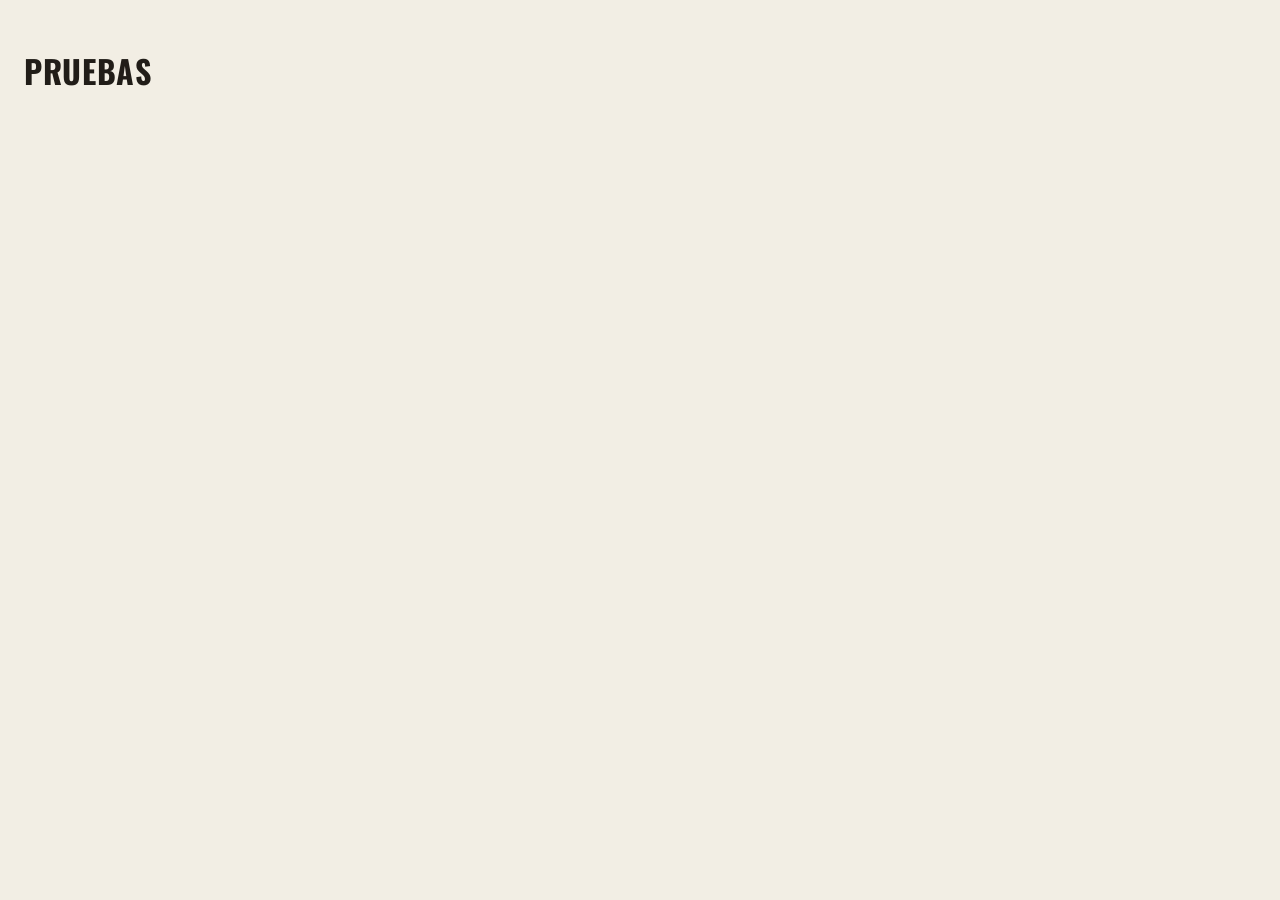
==== commit 006c4b08: "Mini-línea de tendencia junto al historial de cada ejercicio" ====
--- a/tests.html
+++ b/tests.html
@@ -40,6 +40,7 @@
   await import("./js/peso-corporal.test.js");
   await import("./js/grafica-ejercicio.test.js");
   await import("./js/grafica-peso.test.js");
+  await import("./js/minilinea.test.js");
   await correr();
 </script>
 </body>
--- a/css/estilos.css
+++ b/css/estilos.css
@@ -546,6 +546,18 @@
     color:var(--text-dim);
     font-weight:500;
   }
+  /* --- mini-línea de tendencia (tarea 7): vacía y sin ancho cuando no hay
+     nada que dibujar, para no dejar hueco junto a "Historial (0)". --- */
+  .mini-wrap{display:inline-flex; align-items:center}
+  .minilinea{display:block}
+  .minilinea polyline{
+    fill:none;
+    stroke:var(--viz-1);
+    stroke-width:2;
+    stroke-linecap:round;
+    stroke-linejoin:round;
+    vector-effect:non-scaling-stroke;
+  }
   .hist-panel{
     margin-top:9px;
     padding:9px 11px;
